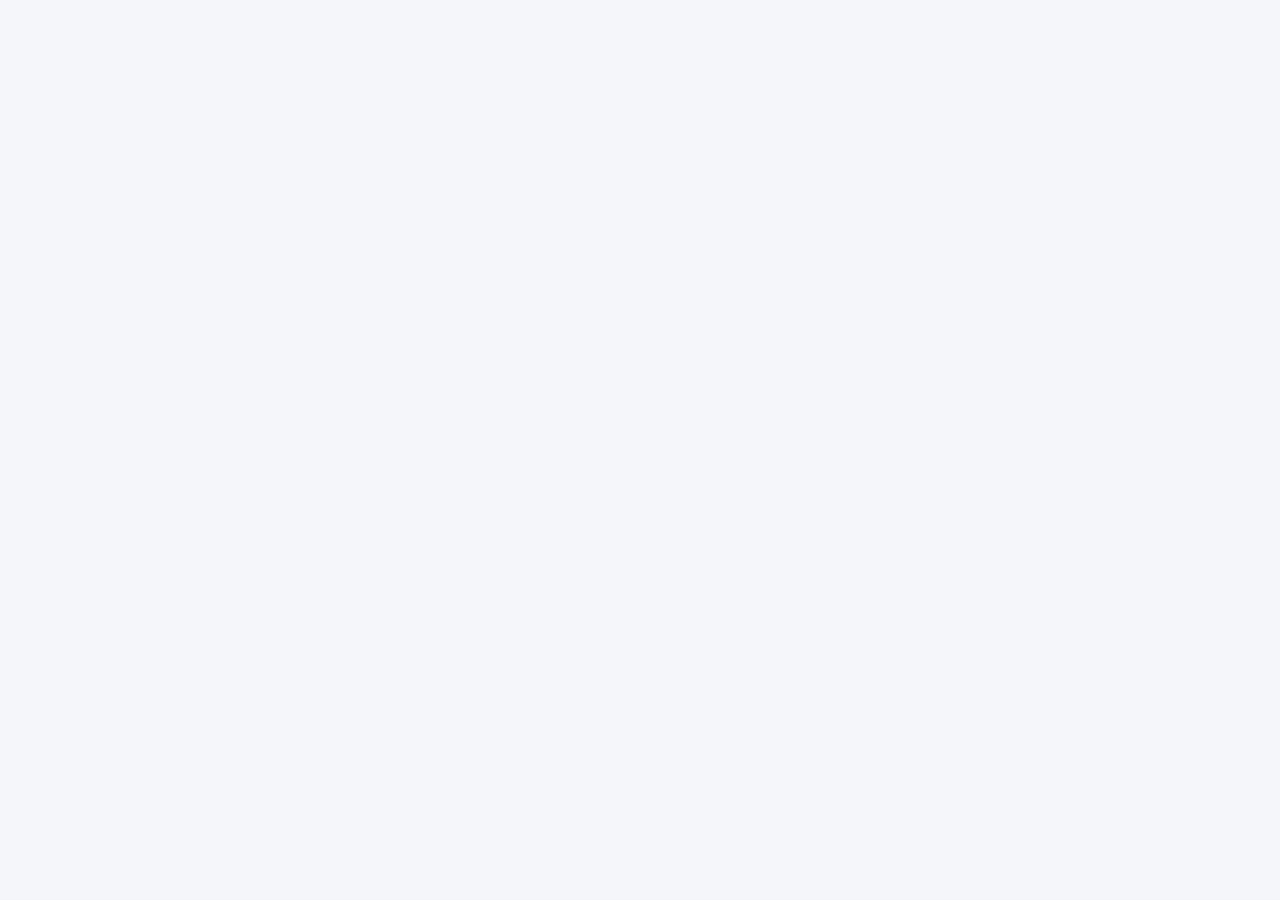
==== index.html @ 9716f325 "Initialize web admin panel with pure HTML/JS, Vite-free, S3 integration, and Three.js preview" ====
﻿<!DOCTYPE html>
<html lang="en">
<head>
  <meta charset="UTF-8" />
  <meta name="viewport" content="width=device-width, initial-scale=1.0" />
  <title>AR Admin — Mandaue Foam</title>
  <meta name="description" content="Web administration panel for the Mandaue Foam AR 3D Viewer app" />
  <link rel="stylesheet" href="css/main.css" />
  <link rel="stylesheet" href="css/components.css" />
  <link rel="stylesheet" href="css/pages.css" />

  <!-- Third-party libs (local, no CDN) -->
  <script src="lib/firebase/firebase-app-compat.js"></script>
  <script src="lib/firebase/firebase-auth-compat.js"></script>
  <script src="lib/firebase/firebase-database-compat.js"></script>
  <script src="lib/chart/chart.umd.min.js"></script>
  <script src="lib/three/three.min.js"></script>
  <script src="lib/three/OrbitControls.js"></script>
  <script src="lib/three/GLTFLoader.js"></script>
  <script src="lib/three/OBJLoader.js"></script>

  <!-- App config & services -->
  <script src="config.js"></script>
  <script src="js/services/firebase.js"></script>
  <script src="js/services/filebase.js"></script>

  <!-- Components -->
  <script src="js/components/toast.js"></script>
  <script src="js/components/modal.js"></script>
  <script src="js/components/model-viewer.js"></script>
  <script src="js/components/sidebar.js"></script>
  <script src="js/components/topbar.js"></script>

  <!-- Pages -->
  <script src="js/pages/login.js"></script>
  <script src="js/pages/dashboard.js"></script>
  <script src="js/pages/products-add.js"></script>
  <script src="js/pages/products-list.js"></script>
  <script src="js/pages/products-media.js"></script>
  <script src="js/pages/categories.js"></script>
  <script src="js/pages/customers.js"></script>
  <script src="js/pages/orders.js"></script>
  <script src="js/pages/transactions.js"></script>
  <script src="js/pages/admin-role.js"></script>

  <!-- App entry (must be last) -->
  <script src="js/app.js"></script>
</head>
<body>

  <!-- ─── Login View ─────────────────────────────── -->
  <div id="login-view" class="login-view hidden"></div>

  <!-- ─── App Shell ─────────────────────────────── -->
  <div id="app-shell" class="app-shell hidden">
    <aside id="sidebar" class="sidebar"></aside>
    <div class="main-wrapper">
      <header id="topbar" class="topbar"></header>
      <main id="page-content" class="page-content"></main>
    </div>
  </div>

  <!-- ─── Overlays ──────────────────────────────── -->
  <div id="toast-container" class="toast-container"></div>
  <div id="modal-overlay" class="modal-overlay hidden">
    <div id="modal-box" class="modal-box"></div>
  </div>

</body>
</html>
---- css/main.css ----
﻿/* ═══════════════════════════════════════════════════
   main.css — Design tokens, fonts, layout shell
   ═══════════════════════════════════════════════════ */

/* ── Fonts ──────────────────────────────────────── */
@font-face {
  font-family: 'Inter';
  src: url('../assets/fonts/inter.woff2') format('woff2');
  font-weight: 100 900;
  font-style: normal;
  font-display: swap;
}

/* ── Tokens ─────────────────────────────────────── */
:root {
  --primary:        #1765D8;
  --primary-dark:   #1353B4;
  --primary-light:  #EBF2FF;
  --success:        #22C55E;
  --success-bg:     #DCFCE7;
  --danger:         #EF4444;
  --danger-bg:      #FEE2E2;
  --warning:        #F59E0B;
  --warning-bg:     #FEF3C7;
  --info:           #3B82F6;
  --info-bg:        #DBEAFE;

  --bg:             #F5F6FA;
  --card:           #FFFFFF;
  --sidebar-bg:     #FFFFFF;
  --topbar-bg:      #FFFFFF;

  --text:           #1A1A2E;
  --text-2:         #374151;
  --muted:          #6B7387;
  --subtle:         #9CA3AF;

  --border:         #E5E7EB;
  --border-light:   #F3F4F6;

  --shadow-sm: 0 1px 3px rgba(0,0,0,.06), 0 1px 2px rgba(0,0,0,.04);
  --shadow:    0 4px 6px rgba(0,0,0,.07), 0 2px 4px rgba(0,0,0,.05);
  --shadow-lg: 0 10px 15px rgba(0,0,0,.10), 0 4px 6px rgba(0,0,0,.05);

  --sidebar-w:      210px;
  --topbar-h:       64px;

  --r-sm:   6px;
  --r:      10px;
  --r-lg:   14px;
  --r-full: 9999px;

  --font: 'Inter', -apple-system, BlinkMacSystemFont, 'Segoe UI', sans-serif;
  --ease: 0.18s ease;
}

/* ── Reset ──────────────────────────────────────── */
*, *::before, *::after { box-sizing: border-box; margin: 0; padding: 0; }
html { font-size: 14px; -webkit-font-smoothing: antialiased; }
body {
  font-family: var(--font);
  background: var(--bg);
  color: var(--text);
  line-height: 1.5;
  overflow: hidden;
  height: 100vh;
}
a { text-decoration: none; color: inherit; }
ul, ol { list-style: none; }
button { font-family: var(--font); cursor: pointer; border: none; background: none; }
input, textarea, select { font-family: var(--font); }
img { max-width: 100%; display: block; }
svg { flex-shrink: 0; }

/* ── Utility ─────────────────────────────────────── */
.hidden   { display: none !important; }
.sr-only  { position: absolute; width: 1px; height: 1px; overflow: hidden; clip: rect(0,0,0,0); }
.flex     { display: flex; }
.flex-col { flex-direction: column; }
.items-center { align-items: center; }
.gap-1 { gap: 4px; } .gap-2 { gap: 8px; } .gap-3 { gap: 12px; } .gap-4 { gap: 16px; }
.mt-1 { margin-top: 4px; } .mt-2 { margin-top: 8px; } .mt-3 { margin-top: 12px; } .mt-4 { margin-top: 16px; }
.mb-4 { margin-bottom: 16px; } .mb-6 { margin-bottom: 24px; }
.w-full { width: 100%; }
.text-sm  { font-size: 12px; }
.text-xs  { font-size: 11px; }
.fw-500   { font-weight: 500; }
.fw-600   { font-weight: 600; }
.fw-700   { font-weight: 700; }
.text-muted  { color: var(--muted); }
.text-primary { color: var(--primary); }
.text-success { color: var(--success); }
.text-danger  { color: var(--danger); }
.text-warning { color: var(--warning); }
.truncate { white-space: nowrap; overflow: hidden; text-overflow: ellipsis; }

/* ── Layout Shell ───────────────────────────────── */
.login-view {
  display: flex;
  align-items: center;
  justify-content: center;
  height: 100vh;
  background: linear-gradient(135deg, #1353B4 0%, #1765D8 50%, #2979E8 100%);
}

.app-shell {
  display: flex;
  height: 100vh;
  overflow: hidden;
}

/* ── Sidebar ─────────────────────────────────────── */
.sidebar {
  width: var(--sidebar-w);
  background: var(--sidebar-bg);
  border-right: 1px solid var(--border);
  display: flex;
  flex-direction: column;
  overflow-y: auto;
  overflow-x: hidden;
  flex-shrink: 0;
  scrollbar-width: thin;
  scrollbar-color: var(--border) transparent;
}
.sidebar::-webkit-scrollbar { width: 4px; }
.sidebar::-webkit-scrollbar-thumb { background: var(--border); border-radius: 4px; }

.sidebar-logo {
  display: flex;
  align-items: center;
  gap: 10px;
  padding: 18px 16px 14px;
  border-bottom: 1px solid var(--border-light);
  flex-shrink: 0;
}
.sidebar-logo-icon {
  width: 36px;
  height: 36px;
  border-radius: var(--r-sm);
  background: linear-gradient(135deg, #E3291A, #FF6B35);
  display: flex;
  align-items: center;
  justify-content: center;
  flex-shrink: 0;
}
.sidebar-logo-text { line-height: 1.2; }
.sidebar-logo-text strong { font-size: 13px; font-weight: 700; color: var(--text); display: block; }
.sidebar-logo-text span   { font-size: 10px; color: var(--muted); }

.sidebar-section-label {
  font-size: 10px;
  font-weight: 600;
  letter-spacing: .08em;
  text-transform: uppercase;
  color: var(--muted);
  padding: 14px 16px 4px;
}

.sidebar-nav { padding: 6px 10px; }
.nav-item {
  display: flex;
  align-items: center;
  gap: 10px;
  padding: 8px 10px;
  border-radius: var(--r-sm);
  color: var(--muted);
  font-size: 13px;
  font-weight: 500;
  cursor: pointer;
  transition: background var(--ease), color var(--ease);
  white-space: nowrap;
  user-select: none;
}
.nav-item:hover { background: var(--border-light); color: var(--text); }
.nav-item.active {
  background: var(--primary);
  color: #fff;
}
.nav-item.active svg { color: #fff; }
.nav-item svg { width: 17px; height: 17px; flex-shrink: 0; }

.sidebar-footer {
  margin-top: auto;
  border-top: 1px solid var(--border-light);
  padding: 12px 10px;
}
.sidebar-user {
  display: flex;
  align-items: center;
  gap: 10px;
  padding: 8px 10px;
  border-radius: var(--r-sm);
  cursor: pointer;
  transition: background var(--ease);
}
.sidebar-user:hover { background: var(--border-light); }
.sidebar-user-avatar {
  width: 32px;
  height: 32px;
  border-radius: var(--r-full);
  background: var(--primary);
  display: flex;
  align-items: center;
  justify-content: center;
  font-size: 12px;
  font-weight: 700;
  color: #fff;
  flex-shrink: 0;
  overflow: hidden;
}
.sidebar-user-info { flex: 1; min-width: 0; }
.sidebar-user-info strong { font-size: 12px; font-weight: 600; display: block; }
.sidebar-user-info span   { font-size: 11px; color: var(--muted); display: block; }
.sidebar-logout { padding: 4px; border-radius: var(--r-sm); color: var(--muted); transition: color var(--ease); }
.sidebar-logout:hover { color: var(--danger); }

.sidebar-shop-btn {
  display: flex;
  align-items: center;
  gap: 8px;
  padding: 8px 10px;
  border-radius: var(--r-sm);
  font-size: 12px;
  color: var(--muted);
  cursor: pointer;
  transition: background var(--ease);
  margin-top: 2px;
}
.sidebar-shop-btn:hover { background: var(--border-light); color: var(--text); }

/* ── Topbar ──────────────────────────────────────── */
.main-wrapper { flex: 1; display: flex; flex-direction: column; overflow: hidden; min-width: 0; }
.topbar {
  height: var(--topbar-h);
  background: var(--topbar-bg);
  border-bottom: 1px solid var(--border);
  padding: 0 24px;
  display: flex;
  align-items: center;
  gap: 16px;
  flex-shrink: 0;
}
.topbar-title { font-size: 18px; font-weight: 700; flex-shrink: 0; }
.topbar-search {
  flex: 1;
  max-width: 380px;
  margin: 0 auto;
  position: relative;
}
.topbar-search input {
  width: 100%;
  padding: 8px 14px 8px 36px;
  border: 1px solid var(--border);
  border-radius: var(--r-full);
  background: var(--bg);
  font-size: 13px;
  color: var(--text);
  outline: none;
  transition: border-color var(--ease);
}
.topbar-search input:focus { border-color: var(--primary); }
.topbar-search-icon { position: absolute; left: 12px; top: 50%; transform: translateY(-50%); color: var(--muted); }
.topbar-actions { display: flex; align-items: center; gap: 8px; margin-left: auto; }
.topbar-icon-btn {
  width: 36px; height: 36px;
  border-radius: var(--r-full);
  display: flex; align-items: center; justify-content: center;
  color: var(--muted);
  cursor: pointer;
  transition: background var(--ease), color var(--ease);
  position: relative;
}
.topbar-icon-btn:hover { background: var(--bg); color: var(--text); }
.notif-badge {
  position: absolute; top: 5px; right: 5px;
  width: 8px; height: 8px;
  background: var(--danger);
  border-radius: var(--r-full);
  border: 2px solid #fff;
}
.topbar-avatar {
  width: 36px; height: 36px;
  border-radius: var(--r-full);
  background: var(--primary);
  display: flex; align-items: center; justify-content: center;
  font-size: 13px; font-weight: 700; color: #fff;
  cursor: pointer;
  overflow: hidden;
}

/* Toggle (dark mode switch style) */
.toggle-switch {
  width: 40px; height: 22px;
  background: var(--border);
  border-radius: var(--r-full);
  position: relative;
  cursor: pointer;
  transition: background var(--ease);
}
.toggle-switch.on { background: var(--primary); }
.toggle-switch::after {
  content: '';
  width: 16px; height: 16px;
  background: #fff;
  border-radius: var(--r-full);
  position: absolute;
  top: 3px; left: 3px;
  transition: left var(--ease);
  box-shadow: var(--shadow-sm);
}
.toggle-switch.on::after { left: 21px; }

/* ── Page Content ────────────────────────────────── */
.page-content {
  flex: 1;
  overflow-y: auto;
  background: var(--bg);
  padding: 24px;
  scrollbar-width: thin;
  scrollbar-color: var(--border) transparent;
}
.page-content::-webkit-scrollbar { width: 6px; }
.page-content::-webkit-scrollbar-thumb { background: var(--border); border-radius: 4px; }

.page-header {
  display: flex;
  align-items: center;
  justify-content: space-between;
  margin-bottom: 24px;
}
.page-header h1 { font-size: 20px; font-weight: 700; }

/* ── Overlay & Toast ─────────────────────────────── */
.modal-overlay {
  position: fixed; inset: 0;
  background: rgba(0,0,0,.45);
  display: flex; align-items: center; justify-content: center;
  z-index: 1000;
}
.toast-container {
  position: fixed; top: 20px; right: 20px;
  display: flex; flex-direction: column; gap: 8px;
  z-index: 2000;
}

/* ── Scrollbar global ────────────────────────────── */
* { scrollbar-width: thin; scrollbar-color: var(--border) transparent; }
*::-webkit-scrollbar { width: 6px; height: 6px; }
*::-webkit-scrollbar-thumb { background: var(--border); border-radius: 4px; }
---- css/components.css ----
﻿/* ═══════════════════════════════════════════════════
   components.css — Buttons, inputs, cards, tables,
                    badges, modals, pagination, tabs
   ═══════════════════════════════════════════════════ */

/* ── Buttons ─────────────────────────────────────── */
.btn {
  display: inline-flex; align-items: center; gap: 6px;
  padding: 8px 18px;
  border-radius: var(--r-sm);
  font-size: 13px; font-weight: 600;
  cursor: pointer; border: none;
  transition: background var(--ease), transform var(--ease), box-shadow var(--ease);
  white-space: nowrap;
}
.btn:active { transform: scale(.98); }
.btn-primary { background: var(--primary); color: #fff; }
.btn-primary:hover { background: var(--primary-dark); box-shadow: 0 4px 12px rgba(23,101,216,.35); }
.btn-outline { background: transparent; border: 1.5px solid var(--border); color: var(--text-2); }
.btn-outline:hover { border-color: var(--primary); color: var(--primary); }
.btn-danger { background: var(--danger); color: #fff; }
.btn-danger:hover { background: #dc2626; }
.btn-ghost { background: transparent; color: var(--muted); padding: 8px 10px; }
.btn-ghost:hover { background: var(--border-light); color: var(--text); }
.btn-sm { padding: 5px 12px; font-size: 12px; }
.btn-icon { padding: 8px; border-radius: var(--r-sm); }
.btn-icon svg { width: 16px; height: 16px; }

/* ── Form Controls ───────────────────────────────── */
.form-group { display: flex; flex-direction: column; gap: 5px; }
.form-label { font-size: 12px; font-weight: 600; color: var(--text-2); }
.form-hint  { font-size: 11px; color: var(--muted); margin-top: 3px; }
.form-error { font-size: 11px; color: var(--danger); margin-top: 3px; }

.input, .textarea, .select {
  padding: 8px 12px;
  border: 1.5px solid var(--border);
  border-radius: var(--r-sm);
  font-size: 13px; color: var(--text);
  background: #fff;
  outline: none;
  transition: border-color var(--ease), box-shadow var(--ease);
  width: 100%;
}
.input:focus, .textarea:focus, .select:focus {
  border-color: var(--primary);
  box-shadow: 0 0 0 3px rgba(23,101,216,.1);
}
.input::placeholder, .textarea::placeholder { color: var(--subtle); }
.textarea { resize: vertical; min-height: 90px; }
.select { appearance: none; background-image: url("data:image/svg+xml,%3Csvg xmlns='http://www.w3.org/2000/svg' width='12' height='12' viewBox='0 0 24 24' fill='none' stroke='%236B7387' stroke-width='2'%3E%3Cpolyline points='6 9 12 15 18 9'/%3E%3C/svg%3E"); background-repeat: no-repeat; background-position: right 12px center; padding-right: 32px; cursor: pointer; }

.input-group { position: relative; }
.input-group .input { padding-left: 36px; }
.input-group-icon { position: absolute; left: 11px; top: 50%; transform: translateY(-50%); color: var(--muted); }
.input-addon { position: absolute; right: 12px; top: 50%; transform: translateY(-50%); color: var(--muted); cursor: pointer; }
.input-addon:hover { color: var(--text); }

/* Toggle checkbox */
.form-toggle { display: flex; align-items: center; gap: 8px; cursor: pointer; }
.form-toggle input[type=checkbox] { display: none; }
.form-toggle-track {
  width: 36px; height: 20px;
  background: var(--border);
  border-radius: var(--r-full);
  position: relative;
  transition: background var(--ease);
  flex-shrink: 0;
}
.form-toggle input:checked + .form-toggle-track { background: var(--primary); }
.form-toggle-track::after {
  content: '';
  width: 14px; height: 14px;
  background: #fff;
  border-radius: var(--r-full);
  position: absolute;
  top: 3px; left: 3px;
  transition: left var(--ease);
  box-shadow: var(--shadow-sm);
}
.form-toggle input:checked + .form-toggle-track::after { left: 19px; }
.form-toggle-label { font-size: 13px; font-weight: 500; }

/* ── Cards ───────────────────────────────────────── */
.card {
  background: var(--card);
  border-radius: var(--r-lg);
  box-shadow: var(--shadow-sm);
  border: 1px solid var(--border-light);
}
.card-body { padding: 20px; }
.card-header {
  display: flex; align-items: center; justify-content: space-between;
  padding: 16px 20px;
  border-bottom: 1px solid var(--border-light);
}
.card-header h3 { font-size: 15px; font-weight: 700; }

/* Stat card */
.stat-card { padding: 18px; }
.stat-card-header { display: flex; align-items: flex-start; justify-content: space-between; margin-bottom: 10px; }
.stat-card-header h4 { font-size: 13px; font-weight: 600; color: var(--text-2); }
.stat-card-menu { color: var(--muted); cursor: pointer; padding: 2px; }
.stat-card-value { font-size: 26px; font-weight: 800; line-height: 1; margin-bottom: 6px; }
.stat-card-footer { display: flex; align-items: center; gap: 6px; }
.stat-card-trend {
  font-size: 12px; font-weight: 600;
  padding: 2px 6px;
  border-radius: var(--r-full);
}
.trend-up   { color: var(--success); background: var(--success-bg); }
.trend-down { color: var(--danger);  background: var(--danger-bg); }
.stat-card-period { font-size: 12px; color: var(--muted); }

/* ── Tables ──────────────────────────────────────── */
.table-wrap {
  background: var(--card);
  border-radius: var(--r-lg);
  box-shadow: var(--shadow-sm);
  border: 1px solid var(--border-light);
  overflow: hidden;
}
.table-toolbar {
  display: flex; align-items: center; gap: 12px;
  padding: 14px 20px;
  border-bottom: 1px solid var(--border-light);
}
.table-toolbar h3 { font-size: 15px; font-weight: 700; }
.table-toolbar-right { display: flex; align-items: center; gap: 8px; margin-left: auto; }

table { width: 100%; border-collapse: collapse; }
thead tr { background: rgba(34,197,94,.06); }
thead th {
  padding: 12px 16px;
  font-size: 12px; font-weight: 700;
  color: var(--text-2);
  text-align: left;
  white-space: nowrap;
}
tbody tr { border-top: 1px solid var(--border-light); transition: background var(--ease); }
tbody tr:hover { background: var(--bg); }
tbody td {
  padding: 12px 16px;
  font-size: 13px;
  color: var(--text-2);
  vertical-align: middle;
}
.td-actions { display: flex; align-items: center; gap: 6px; }
.td-actions button {
  width: 30px; height: 30px;
  display: flex; align-items: center; justify-content: center;
  border-radius: var(--r-sm);
  color: var(--muted);
  transition: background var(--ease), color var(--ease);
}
.td-actions button:hover { background: var(--bg); color: var(--text); }
.td-actions button.del:hover { color: var(--danger); }
.td-product { display: flex; align-items: center; gap: 10px; }
.td-product-img {
  width: 36px; height: 36px;
  border-radius: var(--r-sm);
  background: var(--bg);
  object-fit: cover; flex-shrink: 0;
  display: flex; align-items: center; justify-content: center;
  color: var(--subtle); border: 1px solid var(--border-light);
  overflow: hidden;
}
.td-product-img img { width: 100%; height: 100%; object-fit: cover; }

/* ── Badges ──────────────────────────────────────── */
.badge {
  display: inline-flex; align-items: center; gap: 5px;
  padding: 3px 10px;
  border-radius: var(--r-full);
  font-size: 11px; font-weight: 600;
  white-space: nowrap;
}
.badge-dot { width: 6px; height: 6px; border-radius: var(--r-full); flex-shrink: 0; }
.badge-success  { background: var(--success-bg);  color: var(--success); }
.badge-danger   { background: var(--danger-bg);   color: var(--danger); }
.badge-warning  { background: var(--warning-bg);  color: var(--warning); }
.badge-info     { background: var(--info-bg);     color: var(--info); }
.badge-primary  { background: var(--primary-light); color: var(--primary); }
.badge-neutral  { background: var(--border-light); color: var(--muted); }

/* ── Pagination ──────────────────────────────────── */
.pagination {
  display: flex; align-items: center; justify-content: space-between;
  padding: 14px 20px;
  border-top: 1px solid var(--border-light);
}
.pagination-pages { display: flex; align-items: center; gap: 4px; }
.pg-btn {
  min-width: 32px; height: 32px;
  padding: 0 6px;
  border-radius: var(--r-sm);
  font-size: 13px; font-weight: 500;
  display: flex; align-items: center; justify-content: center;
  color: var(--text-2); background: transparent;
  transition: background var(--ease), color var(--ease);
}
.pg-btn:hover { background: var(--bg); }
.pg-btn.active { background: var(--primary); color: #fff; }
.pg-btn.dots { cursor: default; color: var(--muted); }
.pg-btn.dots:hover { background: transparent; }
.pg-nav-btn {
  display: flex; align-items: center; gap: 4px;
  font-size: 13px; font-weight: 500; color: var(--text-2);
  padding: 6px 12px; border-radius: var(--r-sm);
  transition: background var(--ease);
}
.pg-nav-btn:hover { background: var(--bg); }
.pg-nav-btn:disabled { opacity: .4; cursor: not-allowed; }

/* ── Tabs ────────────────────────────────────────── */
.tabs { display: flex; align-items: center; gap: 4px; }
.tab-btn {
  padding: 6px 14px;
  border-radius: var(--r-sm);
  font-size: 13px; font-weight: 500;
  color: var(--muted); background: transparent;
  transition: background var(--ease), color var(--ease);
  cursor: pointer;
}
.tab-btn:hover { background: var(--border-light); color: var(--text); }
.tab-btn.active { background: var(--primary-light); color: var(--primary); font-weight: 600; }
.tab-count {
  display: inline-flex; align-items: center; justify-content: center;
  background: var(--border); color: var(--muted);
  border-radius: var(--r-full); font-size: 10px; font-weight: 700;
  min-width: 18px; height: 18px; padding: 0 4px;
  margin-left: 4px;
}
.tab-btn.active .tab-count { background: var(--primary); color: #fff; }

/* ── Modal Box ───────────────────────────────────── */
.modal-box {
  background: var(--card);
  border-radius: var(--r-lg);
  box-shadow: var(--shadow-lg);
  width: 100%;
  max-width: 520px;
  max-height: 90vh;
  overflow-y: auto;
  animation: modalIn .18s ease;
}
@keyframes modalIn { from { opacity: 0; transform: scale(.96) translateY(8px); } }
.modal-header {
  display: flex; align-items: center; justify-content: space-between;
  padding: 18px 20px;
  border-bottom: 1px solid var(--border-light);
}
.modal-header h3 { font-size: 16px; font-weight: 700; }
.modal-close { color: var(--muted); cursor: pointer; padding: 4px; border-radius: var(--r-sm); transition: color var(--ease); }
.modal-close:hover { color: var(--danger); }
.modal-body { padding: 20px; }
.modal-footer {
  display: flex; align-items: center; justify-content: flex-end; gap: 10px;
  padding: 16px 20px;
  border-top: 1px solid var(--border-light);
}
.modal-lg { max-width: 780px; }
.modal-xl { max-width: 1000px; }

/* ── Toast ───────────────────────────────────────── */
.toast {
  display: flex; align-items: flex-start; gap: 10px;
  padding: 12px 16px;
  background: var(--card);
  border-radius: var(--r);
  box-shadow: var(--shadow-lg);
  border-left: 4px solid var(--primary);
  min-width: 280px;
  max-width: 380px;
  animation: toastIn .2s ease;
  position: relative;
}
@keyframes toastIn { from { opacity: 0; transform: translateX(20px); } }
.toast.success { border-color: var(--success); }
.toast.error   { border-color: var(--danger); }
.toast.warning { border-color: var(--warning); }
.toast-icon svg { width: 18px; height: 18px; flex-shrink: 0; margin-top: 1px; }
.toast.success .toast-icon { color: var(--success); }
.toast.error   .toast-icon { color: var(--danger); }
.toast.warning .toast-icon { color: var(--warning); }
.toast.info    .toast-icon { color: var(--primary); }
.toast-content { flex: 1; }
.toast-title   { font-size: 13px; font-weight: 700; }
.toast-msg     { font-size: 12px; color: var(--muted); margin-top: 2px; }
.toast-close   { color: var(--muted); cursor: pointer; flex-shrink: 0; }
.toast-close:hover { color: var(--text); }

/* ── Dropzone ────────────────────────────────────── */
.dropzone {
  border: 2px dashed var(--border);
  border-radius: var(--r);
  padding: 28px 20px;
  text-align: center;
  cursor: pointer;
  transition: border-color var(--ease), background var(--ease);
  background: transparent;
}
.dropzone:hover, .dropzone.drag-over { border-color: var(--primary); background: var(--primary-light); }
.dropzone-icon { color: var(--muted); margin: 0 auto 10px; }
.dropzone p { font-size: 13px; color: var(--muted); }
.dropzone strong { color: var(--primary); }
.dropzone small { font-size: 11px; color: var(--subtle); display: block; margin-top: 4px; }

/* ── Color Swatch ────────────────────────────────── */
.color-swatches { display: flex; flex-wrap: wrap; gap: 8px; }
.color-swatch {
  width: 28px; height: 28px;
  border-radius: var(--r-full);
  cursor: pointer;
  border: 3px solid transparent;
  transition: transform var(--ease), border-color var(--ease);
  box-shadow: var(--shadow-sm);
}
.color-swatch:hover { transform: scale(1.15); }
.color-swatch.selected { border-color: var(--primary); transform: scale(1.15); }

/* ── Section Grid Helpers ────────────────────────── */
.grid-2 { display: grid; grid-template-columns: 1fr 1fr; gap: 16px; }
.grid-3 { display: grid; grid-template-columns: repeat(3, 1fr); gap: 16px; }
.grid-4 { display: grid; grid-template-columns: repeat(4, 1fr); gap: 16px; }
@media (max-width: 900px) {
  .grid-4 { grid-template-columns: 1fr 1fr; }
  .grid-3 { grid-template-columns: 1fr 1fr; }
}
@media (max-width: 600px) {
  .grid-2, .grid-3, .grid-4 { grid-template-columns: 1fr; }
}

/* ── Search input (table toolbar) ────────────────── */
.search-input-wrap { position: relative; }
.search-input-wrap input {
  padding: 7px 12px 7px 32px;
  border: 1.5px solid var(--border);
  border-radius: var(--r-sm);
  font-size: 13px; color: var(--text);
  background: var(--bg);
  outline: none;
  transition: border-color var(--ease);
  width: 200px;
}
.search-input-wrap input:focus { border-color: var(--primary); }
.search-input-wrap .search-icon { position: absolute; left: 9px; top: 50%; transform: translateY(-50%); color: var(--muted); }

/* ── Empty State ─────────────────────────────────── */
.empty-state {
  padding: 60px 20px;
  text-align: center;
  color: var(--muted);
}
.empty-state svg { width: 48px; height: 48px; margin: 0 auto 12px; opacity: .4; }
.empty-state h4 { font-size: 15px; font-weight: 600; margin-bottom: 6px; color: var(--text-2); }
.empty-state p  { font-size: 13px; }

/* ── Skeleton loader ─────────────────────────────── */
.skeleton {
  background: linear-gradient(90deg, var(--border-light) 25%, #fff 50%, var(--border-light) 75%);
  background-size: 400% 100%;
  animation: shimmer 1.4s infinite;
  border-radius: var(--r-sm);
}
@keyframes shimmer { from { background-position: 100% 0; } to { background-position: -100% 0; } }

/* ── Divider ─────────────────────────────────────── */
.divider  { height: 1px; background: var(--border-light); width: 100%; }
.divider-v { width: 1px; background: var(--border-light); align-self: stretch; }

/* ── Chip tags ───────────────────────────────────── */
.chip-list { display: flex; flex-wrap: wrap; gap: 6px; }
.chip {
  display: inline-flex; align-items: center; gap: 4px;
  padding: 3px 10px;
  background: var(--border-light);
  border-radius: var(--r-full);
  font-size: 12px;
  font-weight: 500;
  color: var(--text-2);
  cursor: pointer;
  transition: background var(--ease), color var(--ease);
}
.chip:hover { background: var(--primary-light); color: var(--primary); }
.chip.active { background: var(--primary); color: #fff; }
.chip-remove {
  display: flex; align-items: center; justify-content: center;
  width: 14px; height: 14px;
  border-radius: var(--r-full);
  background: rgba(0,0,0,.1);
  font-size: 10px;
}
---- css/pages.css ----
﻿/* ═══════════════════════════════════════════════════
   pages.css — Page-specific layout overrides
   ═══════════════════════════════════════════════════ */

/* ── Login Page ──────────────────────────────────── */
.login-card {
  background: #fff;
  border-radius: var(--r-xl);
  box-shadow: 0 24px 48px rgba(0,0,0,.2);
  padding: 40px;
  width: 100%;
  max-width: 420px;
  animation: fadeUp .3s ease;
}
@keyframes fadeUp { from { opacity: 0; transform: translateY(16px); } }
.login-logo {
  display: flex; align-items: center; gap: 12px;
  margin-bottom: 30px;
}
.login-logo-icon {
  width: 44px; height: 44px;
  background: linear-gradient(135deg,#E3291A,#FF6B35);
  border-radius: var(--r);
  display: flex; align-items: center; justify-content: center;
}
.login-logo-text h2 { font-size: 18px; font-weight: 800; }
.login-logo-text span { font-size: 12px; color: var(--muted); }
.login-card h1 { font-size: 22px; font-weight: 800; margin-bottom: 4px; }
.login-card .sub { font-size: 13px; color: var(--muted); margin-bottom: 26px; }
.login-form { display: flex; flex-direction: column; gap: 16px; }
.login-form .btn { width: 100%; justify-content: center; padding: 11px; }
.login-forgot { font-size: 12px; color: var(--primary); text-align: right; cursor: pointer; }
.login-forgot:hover { text-decoration: underline; }

/* ── Dashboard ───────────────────────────────────── */
.dashboard-grid {
  display: grid;
  grid-template-columns: 1fr 1fr 1fr 320px;
  grid-template-rows: auto auto auto;
  gap: 20px;
}
.dash-stat-row {
  display: grid;
  grid-template-columns: repeat(3, 1fr);
  gap: 16px;
  grid-column: 1 / 4;
}
.dash-chart-card  { grid-column: 1 / 4; }
.dash-right-panel { grid-column: 4; grid-row: 1 / 4; }
.dash-table-card  { grid-column: 1 / 4; }

@media (max-width: 1100px) {
  .dashboard-grid { grid-template-columns: 1fr 1fr 1fr; }
  .dash-right-panel { grid-column: 1 / 4; grid-row: auto; }
  .dash-chart-card, .dash-table-card { grid-column: 1 / 4; }
}
@media (max-width: 700px) {
  .dash-stat-row { grid-template-columns: 1fr 1fr; }
}

.chart-container { position: relative; height: 220px; }

/* ── Add Product ─────────────────────────────────── */
.add-product-layout {
  display: grid;
  grid-template-columns: 1fr 340px;
  gap: 20px;
  align-items: start;
}
@media (max-width: 900px) {
  .add-product-layout { grid-template-columns: 1fr; }
}
.product-form-section {
  display: flex; flex-direction: column; gap: 16px;
}
.product-variation-row {
  display: flex; align-items: center; gap: 10px;
  padding: 10px 12px;
  background: var(--bg);
  border-radius: var(--r-sm);
  border: 1px solid var(--border-light);
}
.product-image-grid {
  display: grid;
  grid-template-columns: repeat(3, 1fr);
  gap: 8px;
  margin-top: 8px;
}
.product-img-thumb {
  aspect-ratio: 1;
  border-radius: var(--r-sm);
  background: var(--bg);
  border: 1px solid var(--border-light);
  overflow: hidden;
  position: relative;
  cursor: pointer;
}
.product-img-thumb img { width: 100%; height: 100%; object-fit: cover; }
.product-img-thumb .remove-btn {
  position: absolute; top: 4px; right: 4px;
  background: rgba(239,68,68,.85);
  color: #fff;
  border-radius: var(--r-full);
  width: 18px; height: 18px;
  display: none; align-items: center; justify-content: center;
  font-size: 10px; font-weight: 700;
}
.product-img-thumb:hover .remove-btn { display: flex; }
.product-img-add {
  aspect-ratio: 1;
  border: 2px dashed var(--border);
  border-radius: var(--r-sm);
  display: flex; flex-direction: column;
  align-items: center; justify-content: center;
  cursor: pointer;
  color: var(--muted); font-size: 11px; gap: 4px;
  transition: border-color var(--ease), background var(--ease);
}
.product-img-add:hover { border-color: var(--primary); background: var(--primary-light); color: var(--primary); }
.model-preview-box {
  border-radius: var(--r);
  overflow: hidden;
  background: #1a1a2e;
  position: relative;
  margin-top: 8px;
}
.model-preview-box canvas { display: block; width: 100% !important; height: 240px !important; }
.model-preview-controls {
  position: absolute; bottom: 8px; right: 8px;
  display: flex; gap: 4px;
}
.model-ctrl-btn {
  background: rgba(255,255,255,.15);
  backdrop-filter: blur(4px);
  border-radius: var(--r-sm);
  padding: 4px 8px;
  font-size: 11px; color: #fff;
  cursor: pointer;
  border: 1px solid rgba(255,255,255,.2);
  transition: background var(--ease);
}
.model-ctrl-btn:hover { background: rgba(255,255,255,.3); }

/* ── Product List ────────────────────────────────── */
.product-list-filters {
  display: flex; align-items: center; justify-content: space-between;
  margin-bottom: 16px;
  flex-wrap: wrap; gap: 10px;
}

/* ── Categories ──────────────────────────────────── */
.cat-grid {
  display: grid;
  grid-template-columns: repeat(auto-fill, minmax(160px, 1fr));
  gap: 14px;
  margin-bottom: 24px;
}
.cat-card {
  background: var(--card);
  border-radius: var(--r);
  border: 1px solid var(--border-light);
  padding: 18px 14px;
  text-align: center;
  cursor: pointer;
  transition: box-shadow var(--ease), border-color var(--ease);
}
.cat-card:hover { box-shadow: var(--shadow); border-color: var(--primary); }
.cat-card.selected { border-color: var(--primary); background: var(--primary-light); }
.cat-icon {
  width: 48px; height: 48px;
  border-radius: var(--r);
  background: var(--primary-light);
  display: flex; align-items: center; justify-content: center;
  margin: 0 auto 10px;
  color: var(--primary);
}
.cat-card h4 { font-size: 13px; font-weight: 700; }
.cat-card span { font-size: 11px; color: var(--muted); }

/* ── Customers ───────────────────────────────────── */
.customers-layout {
  display: grid;
  grid-template-columns: 1fr 300px;
  gap: 20px;
  align-items: start;
}
@media (max-width: 1000px) { .customers-layout { grid-template-columns: 1fr; } }
.customer-detail-card { position: sticky; top: 0; }
.cust-profile-header {
  display: flex; align-items: center; gap: 12px;
  padding: 18px;
  border-bottom: 1px solid var(--border-light);
}
.cust-avatar {
  width: 48px; height: 48px;
  border-radius: var(--r-full);
  background: var(--primary);
  display: flex; align-items: center; justify-content: center;
  font-size: 18px; font-weight: 700; color: #fff; flex-shrink: 0;
  overflow: hidden;
}
.cust-avatar img { width: 100%; height: 100%; object-fit: cover; }
.cust-order-summary {
  display: grid; grid-template-columns: repeat(3, 1fr);
  gap: 8px;
  padding: 14px;
}
.cust-order-cell { text-align: center; }
.cust-order-cell .val { font-size: 20px; font-weight: 800; margin-bottom: 2px; }
.cust-order-cell .lbl { font-size: 11px; color: var(--muted); }
.cust-order-cell .val.warn { color: var(--warning); }
.cust-order-cell .val.red  { color: var(--danger); }

/* ── Orders ──────────────────────────────────────── */
.orders-stat-grid {
  display: grid; grid-template-columns: repeat(4, 1fr); gap: 16px;
  margin-bottom: 20px;
}
@media (max-width: 900px) { .orders-stat-grid { grid-template-columns: 1fr 1fr; } }

/* ── Transactions ────────────────────────────────── */
.tx-stat-grid {
  display: grid; grid-template-columns: 1fr 1fr 400px; gap: 16px;
  margin-bottom: 20px;
}
@media (max-width: 1000px) { .tx-stat-grid { grid-template-columns: 1fr 1fr; } }

.payment-card {
  background: linear-gradient(135deg, #1B4977, #1765D8, #2979E8);
  border-radius: var(--r-lg);
  padding: 20px;
  color: #fff;
  position: relative;
  overflow: hidden;
}
.payment-card::before {
  content: '';
  position: absolute;
  width: 200px; height: 200px;
  border-radius: 50%;
  background: rgba(255,255,255,.06);
  bottom: -80px; left: -40px;
}
.payment-card::after {
  content: '';
  position: absolute;
  width: 140px; height: 140px;
  border-radius: 50%;
  background: rgba(255,255,255,.06);
  top: -50px; right: -20px;
}
.payment-card-number { font-size: 18px; letter-spacing: .12em; font-weight: 700; margin: 16px 0 12px; font-family: monospace; }
.payment-card-footer { display: flex; justify-content: space-between; font-size: 11px; opacity: .8; }

/* ── Admin Role ──────────────────────────────────── */
.admin-layout {
  display: grid; grid-template-columns: 340px 1fr; gap: 20px; align-items: start;
}
@media (max-width: 900px) { .admin-layout { grid-template-columns: 1fr; } }
.profile-card-center { text-align: center; padding: 24px; }
.profile-card-avatar {
  width: 80px; height: 80px;
  border-radius: var(--r-full);
  background: var(--primary);
  display: flex; align-items: center; justify-content: center;
  font-size: 28px; font-weight: 800; color: #fff;
  margin: 0 auto 12px;
  overflow: hidden;
  position: relative;
}
.profile-card-avatar img { width: 100%; height: 100%; object-fit: cover; }
.profile-social { display: flex; align-items: center; justify-content: center; gap: 10px; margin: 12px 0; }
.social-icon {
  width: 30px; height: 30px;
  border-radius: var(--r-full);
  display: flex; align-items: center; justify-content: center;
  font-size: 14px; cursor: pointer;
  transition: transform var(--ease);
}
.social-icon:hover { transform: scale(1.15); }

/* ── Media Browser ───────────────────────────────── */
.media-grid {
  display: grid;
  grid-template-columns: repeat(auto-fill, minmax(160px, 1fr));
  gap: 14px;
}
.media-item {
  background: var(--card);
  border-radius: var(--r);
  border: 1px solid var(--border-light);
  overflow: hidden;
  cursor: pointer;
  transition: box-shadow var(--ease), border-color var(--ease);
}
.media-item:hover { box-shadow: var(--shadow); border-color: var(--primary); }
.media-item.selected { border-color: var(--primary); }
.media-thumb {
  aspect-ratio: 1;
  background: var(--bg);
  display: flex; align-items: center; justify-content: center;
  color: var(--muted);
  overflow: hidden;
  position: relative;
}
.media-thumb img { width: 100%; height: 100%; object-fit: cover; }
.media-thumb-icon { width: 40px; height: 40px; opacity: .5; }
.media-info { padding: 8px; }
.media-info-name { font-size: 11px; font-weight: 600; }
.media-info-meta { font-size: 10px; color: var(--muted); margin-top: 1px; }
.media-3d-badge {
  position: absolute; top: 6px; right: 6px;
  background: rgba(23,101,216,.85);
  color: #fff; font-size: 9px; font-weight: 700;
  padding: 2px 6px; border-radius: var(--r-full);
}
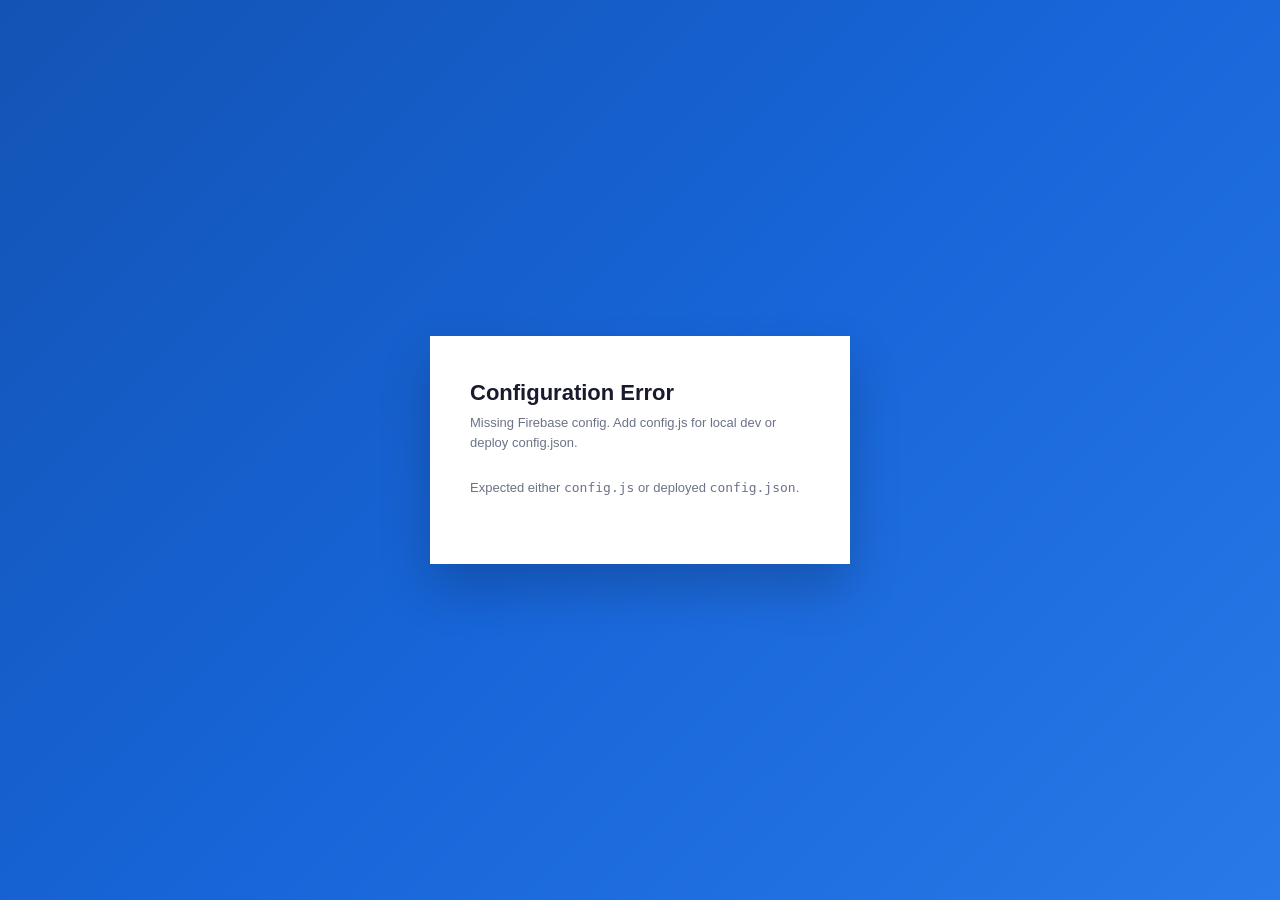
==== commit f9d551de: "feat: config changes" ====
--- a/index.html
+++ b/index.html
@@ -1,10 +1,11 @@
-﻿<!DOCTYPE html>
+<!DOCTYPE html>
 <html lang="en">
 <head>
   <meta charset="UTF-8" />
   <meta name="viewport" content="width=device-width, initial-scale=1.0" />
   <title>AR Admin — Mandaue Foam</title>
   <meta name="description" content="Web administration panel for the Mandaue Foam AR 3D Viewer app" />
+  <link rel="icon" type="image/x-icon" href="assets/favicon.ico">
   <link rel="stylesheet" href="css/main.css" />
   <link rel="stylesheet" href="css/components.css" />
   <link rel="stylesheet" href="css/pages.css" />
@@ -21,6 +22,7 @@
 
   <!-- App config & services -->
   <script src="config.js"></script>
+  <script src="app-config.js"></script>
   <script src="js/services/firebase.js"></script>
   <script src="js/services/filebase.js"></script>
 
--- a/css/pages.css
+++ b/css/pages.css
@@ -1,4 +1,4 @@
-﻿/* ═══════════════════════════════════════════════════
+/* ═══════════════════════════════════════════════════
    pages.css — Page-specific layout overrides
    ═══════════════════════════════════════════════════ */
 
@@ -186,6 +186,84 @@
 }
 @media (max-width: 1000px) { .customers-layout { grid-template-columns: 1fr; } }
 .customer-detail-card { position: sticky; top: 0; }
+
+.customer-insight-grid {
+  display: grid;
+  grid-template-columns: 240px 1fr;
+  gap: 16px;
+  margin-bottom: 20px;
+}
+.customer-stat-stack {
+  display: grid;
+  grid-template-columns: 1fr;
+  gap: 12px;
+}
+.customer-overview-card .card-header {
+  gap: 10px;
+  flex-wrap: wrap;
+}
+.customer-range-wrap {
+  display: flex;
+  align-items: center;
+  gap: 6px;
+  flex-wrap: wrap;
+  margin-left: auto;
+}
+.range-chip {
+  padding: 6px 10px;
+  border-radius: var(--r-sm);
+  border: 1px solid var(--border-light);
+  background: #fff;
+  color: var(--muted);
+  font-size: 12px;
+  font-weight: 600;
+  cursor: pointer;
+  transition: all var(--ease);
+}
+.range-chip:hover {
+  border-color: var(--primary);
+  color: var(--primary);
+}
+.range-chip.active {
+  background: #eaf7ec;
+  border-color: #cbe7cf;
+  color: #198754;
+}
+.customer-overview-metrics {
+  display: grid;
+  grid-template-columns: repeat(4, 1fr);
+  gap: 12px;
+  padding: 14px 20px 0;
+}
+.customer-overview-cell {
+  border-bottom: 1px solid var(--border-light);
+  padding-bottom: 8px;
+}
+.customer-overview-cell .val {
+  font-size: 32px;
+  font-weight: 800;
+  line-height: 1;
+  margin-bottom: 3px;
+}
+.customer-overview-cell .lbl {
+  font-size: 12px;
+  color: var(--muted);
+}
+@media (max-width: 1100px) {
+  .customer-insight-grid {
+    grid-template-columns: 1fr;
+  }
+  .customer-stat-stack {
+    grid-template-columns: repeat(3, 1fr);
+  }
+}
+@media (max-width: 850px) {
+  .customer-stat-stack,
+  .customer-overview-metrics {
+    grid-template-columns: 1fr;
+  }
+}
+
 .cust-profile-header {
   display: flex; align-items: center; gap: 12px;
   padding: 18px;
